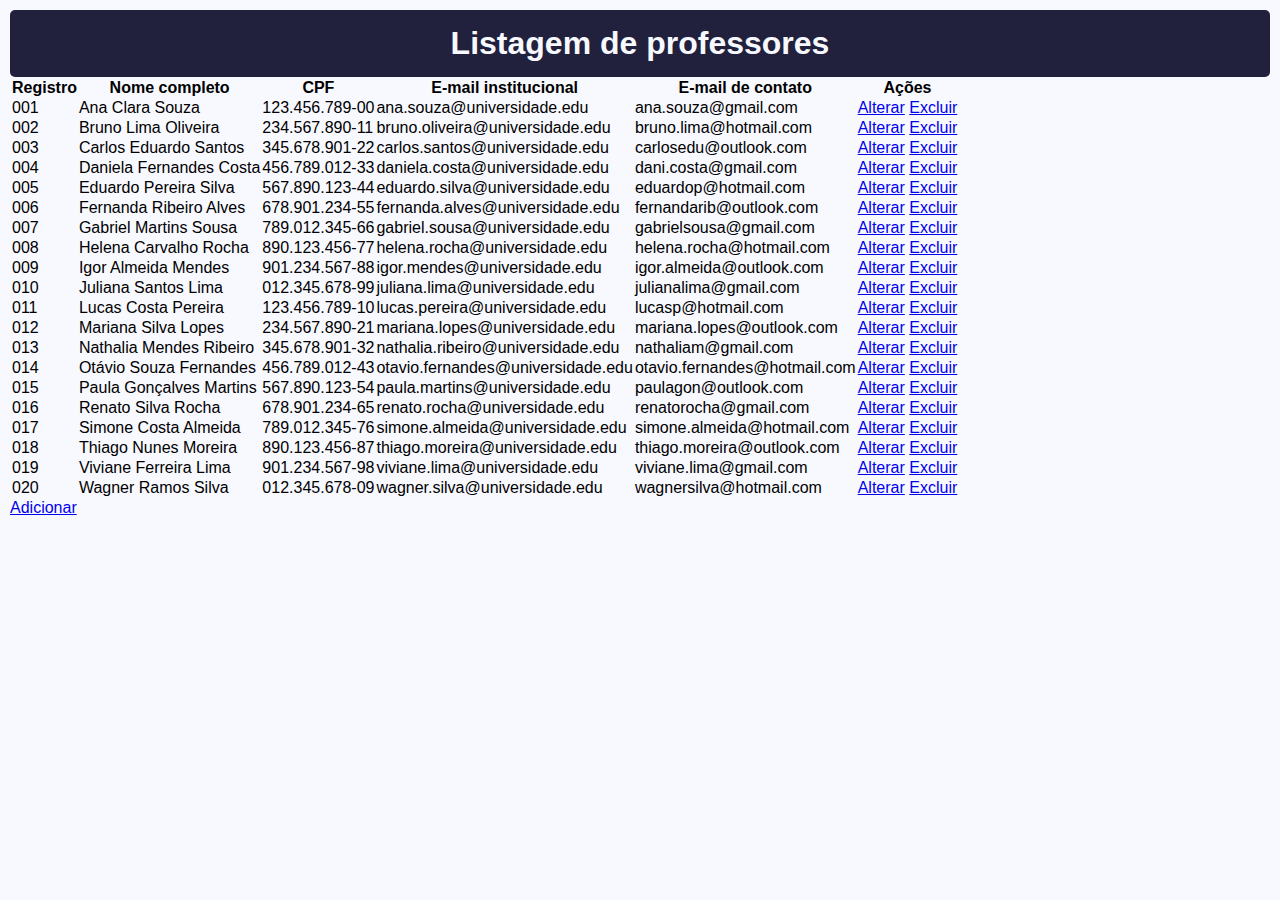
==== web/index.html @ 5cccc2d1 "add HTML, CSS, and JavaScript files for static professor listing." ====
<!DOCTYPE html>
<html lang="pt-BR">
  <head>
    <meta charset="UTF-8" />
    <meta name="viewport" content="width=device-width, initial-scale=1.0" />
    <title>Valdir | Listagem</title>

    <link rel="stylesheet" href="./styles/global.css" />
  </head>

  <body>
    <header>
      <div class="page-title">
        <h1>Listagem de professores</h1>
      </div>
    </header>

    <main>
      <table>
        <thead>
          <tr>
            <th>Registro</th>
            <th>Nome completo</th>
            <th>CPF</th>
            <th>E-mail institucional</th>
            <th>E-mail de contato</th>
            <th>Ações</th>
          </tr>
        </thead>

        <tbody id="professors-table">
          <tr>
            <td colspan="5">Carregando</td>
          </tr>

          <script src="./scripts/professors-table.js"></script>
        </tbody>
      </table>
    </main>

    <div class="actions">
      <a href="./add.html">Adicionar</a>
    </div>
  </body>
</html>
---- web/styles/global.css ----
:root {
  --primary-color: #21213d;
  --secondary-color: #f8f8ff;

  --pad-sm: 5px;
  --pad-md: 10px;
  --pad-lg: 15px;
  --pad-xl: 20px;

  --rad-sm: 5px;
  --rad-md: 10px;
  --rad-lg: 15px;
  --rad-xl: 20px;
}

* {
  font-family: "Segoe UI", Tahoma, Geneva, Verdana, sans-serif;
  margin: 0;
  padding: 0;
}

body {
  padding: var(--pad-md);
  background-color: var(--secondary-color);
}

header {
  background-color: var(--primary-color);
  padding: var(--pad-lg);
  border-radius: var(--rad-sm);
}

.page-title {
  text-align: center;
  color: var(--secondary-color);
}
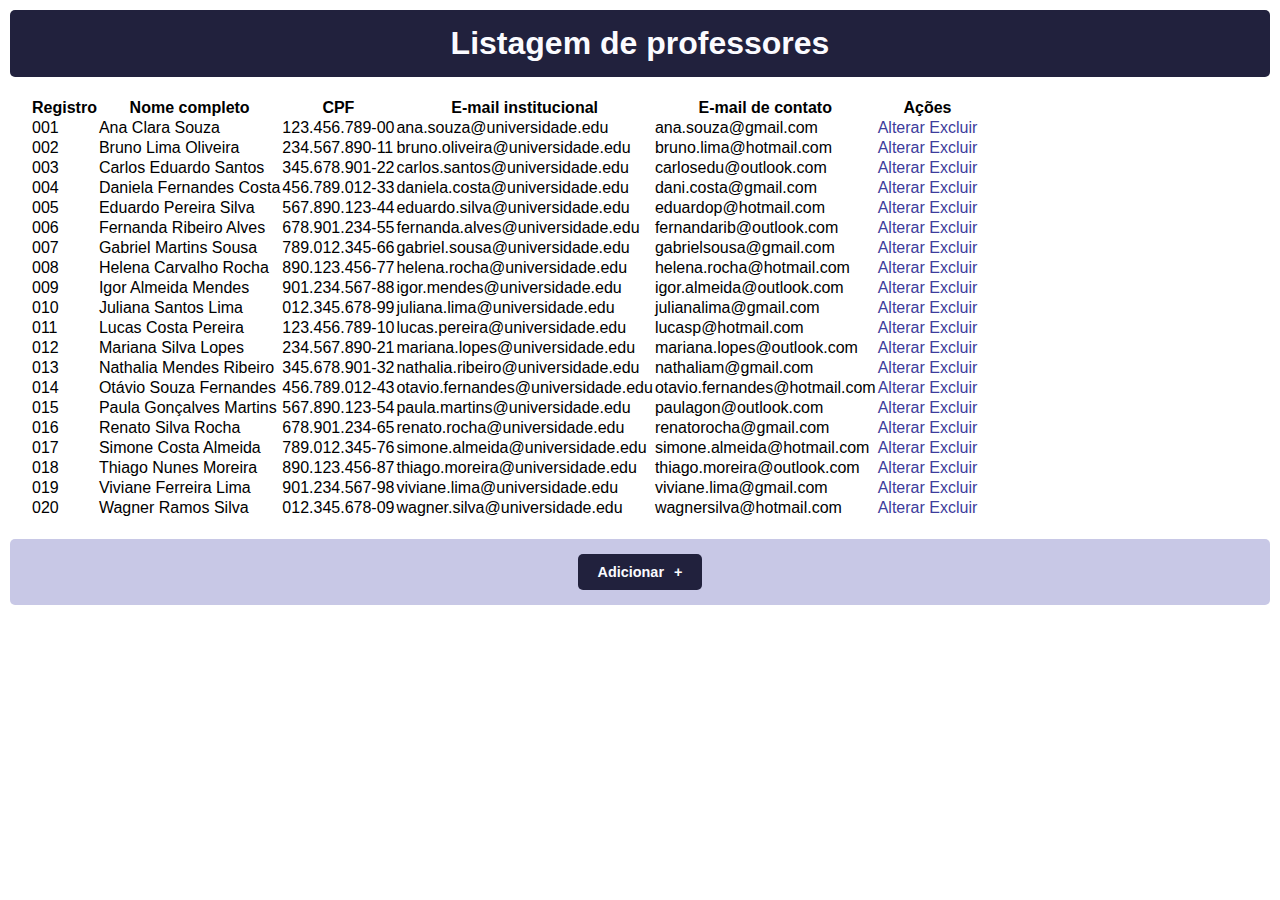
==== commit 7f7802a9: "add meta description and update footer in index.html" ====
--- a/web/index.html
+++ b/web/index.html
@@ -3,6 +3,7 @@
   <head>
     <meta charset="UTF-8" />
     <meta name="viewport" content="width=device-width, initial-scale=1.0" />
+    <meta name="description" content="Listagem de professores" />
     <title>Valdir | Listagem</title>
 
     <link rel="stylesheet" href="./styles/global.css" />
@@ -33,13 +34,17 @@
             <td colspan="5">Carregando</td>
           </tr>
 
-          <script src="./scripts/professors-table.js"></script>
+          <script type="module" src="./scripts/professors-table.js"></script>
         </tbody>
       </table>
     </main>
 
-    <div class="actions">
-      <a href="./add.html">Adicionar</a>
-    </div>
+    <footer>
+      <div class="actions">
+        <a href="./add.html">
+          <button type="button" class="primary icon-add">Adicionar</button>
+        </a>
+      </div>
+    </footer>
   </body>
 </html>
--- a/web/styles/global.css
+++ b/web/styles/global.css
@@ -1,6 +1,11 @@
 :root {
   --primary-color: #21213d;
-  --secondary-color: #f8f8ff;
+  --secondary-color: #c8c8e6;
+
+  --on-primary-color: #fbfbff;
+  --on-secondary-color: #14141f;
+
+  --accent-color: #3c3c9c;
 
   --pad-sm: 5px;
   --pad-md: 10px;
@@ -21,8 +26,21 @@
 
 body {
   padding: var(--pad-md);
-  background-color: var(--secondary-color);
 }
+
+/* --- Anchor styles ---------------------------------------------------------*/
+
+a {
+  color: var(--accent-color);
+  text-decoration: none;
+
+  &:hover {
+    opacity: 0.8;
+    transition: all 500ms;
+  }
+}
+
+/* -------------------------------------------------------------------------- */
 
 header {
   background-color: var(--primary-color);
@@ -32,5 +50,64 @@
 
 .page-title {
   text-align: center;
-  color: var(--secondary-color);
+  color: var(--on-primary-color);
+
+  h1 {
+    font-size: 1rem;
+    font-size: clamp(1rem, 4vw, 2rem);
+  }
 }
+
+main {
+  padding: var(--pad-xl);
+}
+
+footer {
+  background-color: var(--secondary-color);
+  padding: var(--pad-lg);
+  border-radius: var(--rad-sm);
+
+  display: flex;
+  align-items: center;
+  justify-content: center;
+
+  a,
+  p {
+    color: var(--on-secondary-color);
+  }
+}
+
+button {
+  border: none;
+  padding: var(--pad-md) var(--pad-xl);
+  border-radius: var(--rad-sm);
+
+  font-weight: 700;
+  font-size: 0.9rem;
+
+  cursor: pointer;
+
+  &:hover {
+    opacity: 0.8;
+    transition: all 500ms;
+  }
+
+  /* --- Variants ----------------------------------------------------------- */
+
+  &.primary {
+    background-color: var(--primary-color);
+    color: var(--on-primary-color);
+  }
+
+  &.secondary {
+    background-color: var(--secondary-color);
+    color: var(--on-secondary-color);
+  }
+
+  /* --- With icons --------------------------------------------------------- */
+
+  &.icon-add::after {
+    content: "+";
+    padding-left: var(--pad-md);
+  }
+}
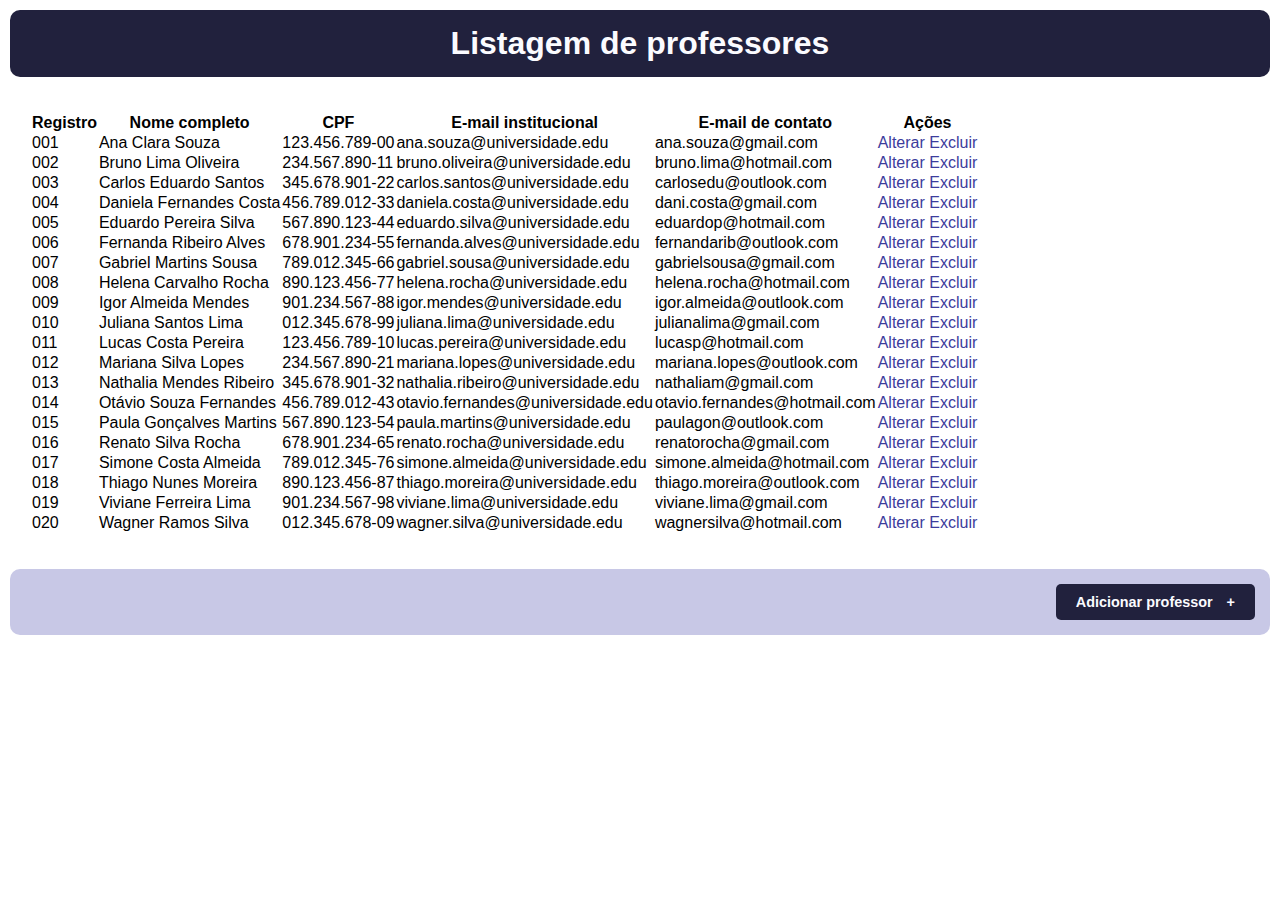
==== commit 2ce7f5a0: "test: css nesting." ====
--- a/web/index.html
+++ b/web/index.html
@@ -42,7 +42,9 @@
     <footer>
       <div class="actions">
         <a href="./add.html">
-          <button type="button" class="primary icon-add">Adicionar</button>
+          <button type="button" class="primary icon-add">
+            Adicionar professor
+          </button>
         </a>
       </div>
     </footer>
--- a/web/styles/global.css
+++ b/web/styles/global.css
@@ -16,6 +16,11 @@
   --rad-md: 10px;
   --rad-lg: 15px;
   --rad-xl: 20px;
+
+  --gap-sm: 5px;
+  --gap-md: 10px;
+  --gap-lg: 15px;
+  --gap-xl: 20px;
 }
 
 * {
@@ -26,26 +31,26 @@
 
 body {
   padding: var(--pad-md);
+
+  display: flex;
+  flex-direction: column;
+  gap: var(--gap-lg);
 }
-
-/* --- Anchor styles ---------------------------------------------------------*/
 
 a {
   color: var(--accent-color);
   text-decoration: none;
 
   &:hover {
-    opacity: 0.8;
+    opacity: 0.9;
     transition: all 500ms;
   }
 }
 
-/* -------------------------------------------------------------------------- */
-
 header {
   background-color: var(--primary-color);
   padding: var(--pad-lg);
-  border-radius: var(--rad-sm);
+  border-radius: var(--rad-md);
 }
 
 .page-title {
@@ -65,11 +70,11 @@
 footer {
   background-color: var(--secondary-color);
   padding: var(--pad-lg);
-  border-radius: var(--rad-sm);
+  border-radius: var(--rad-md);
 
   display: flex;
   align-items: center;
-  justify-content: center;
+  justify-content: end;
 
   a,
   p {
@@ -88,7 +93,7 @@
   cursor: pointer;
 
   &:hover {
-    opacity: 0.8;
+    opacity: 0.9;
     transition: all 500ms;
   }
 
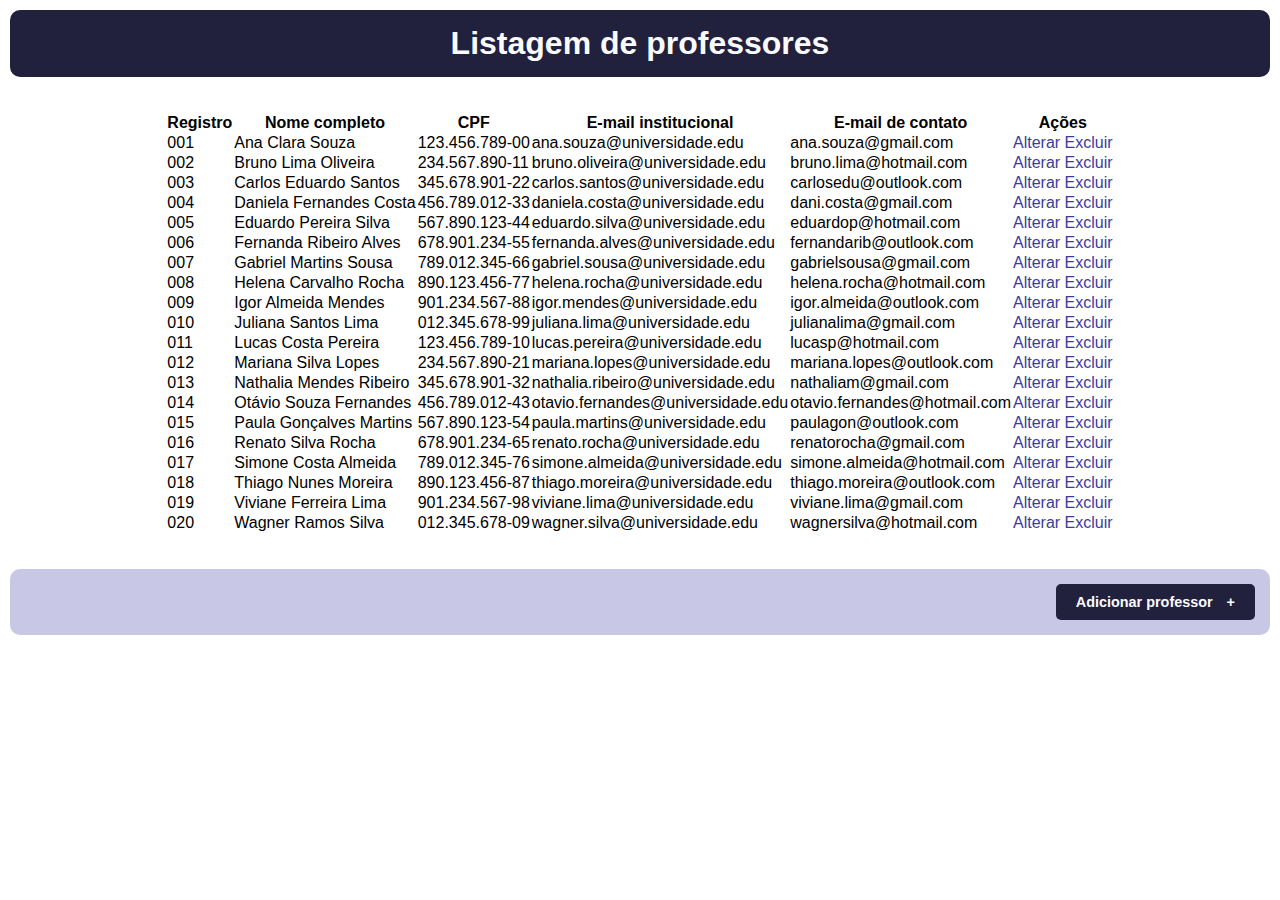
==== commit 3b7967d9: "improve table layout and responsiveness" ====
--- a/web/index.html
+++ b/web/index.html
@@ -17,26 +17,28 @@
     </header>
 
     <main>
-      <table>
-        <thead>
-          <tr>
-            <th>Registro</th>
-            <th>Nome completo</th>
-            <th>CPF</th>
-            <th>E-mail institucional</th>
-            <th>E-mail de contato</th>
-            <th>Ações</th>
-          </tr>
-        </thead>
+      <div class="content center">
+        <table>
+          <thead>
+            <tr>
+              <th>Registro</th>
+              <th>Nome completo</th>
+              <th>CPF</th>
+              <th>E-mail institucional</th>
+              <th>E-mail de contato</th>
+              <th>Ações</th>
+            </tr>
+          </thead>
 
-        <tbody id="professors-table">
-          <tr>
-            <td colspan="5">Carregando</td>
-          </tr>
+          <tbody id="professors-table">
+            <tr>
+              <td colspan="5">Carregando</td>
+            </tr>
 
-          <script type="module" src="./scripts/professors-table.js"></script>
-        </tbody>
-      </table>
+            <script type="module" src="./scripts/professors-table.js"></script>
+          </tbody>
+        </table>
+      </div>
     </main>
 
     <footer>
--- a/web/styles/global.css
+++ b/web/styles/global.css
@@ -116,3 +116,31 @@
     padding-left: var(--pad-md);
   }
 }
+
+table {
+  @media (width <= 1000px) {
+    thead {
+      display: none;
+    }
+
+    tr {
+      display: flex;
+      flex-direction: column;
+      padding: var(--pad-md);
+    }
+
+    td::before {
+      content: attr(data-label) ": ";
+      font-weight: 700;
+    }
+  }
+}
+
+.content {
+  display: flex;
+
+  &.center {
+    align-items: center;
+    justify-content: center;
+  }
+}
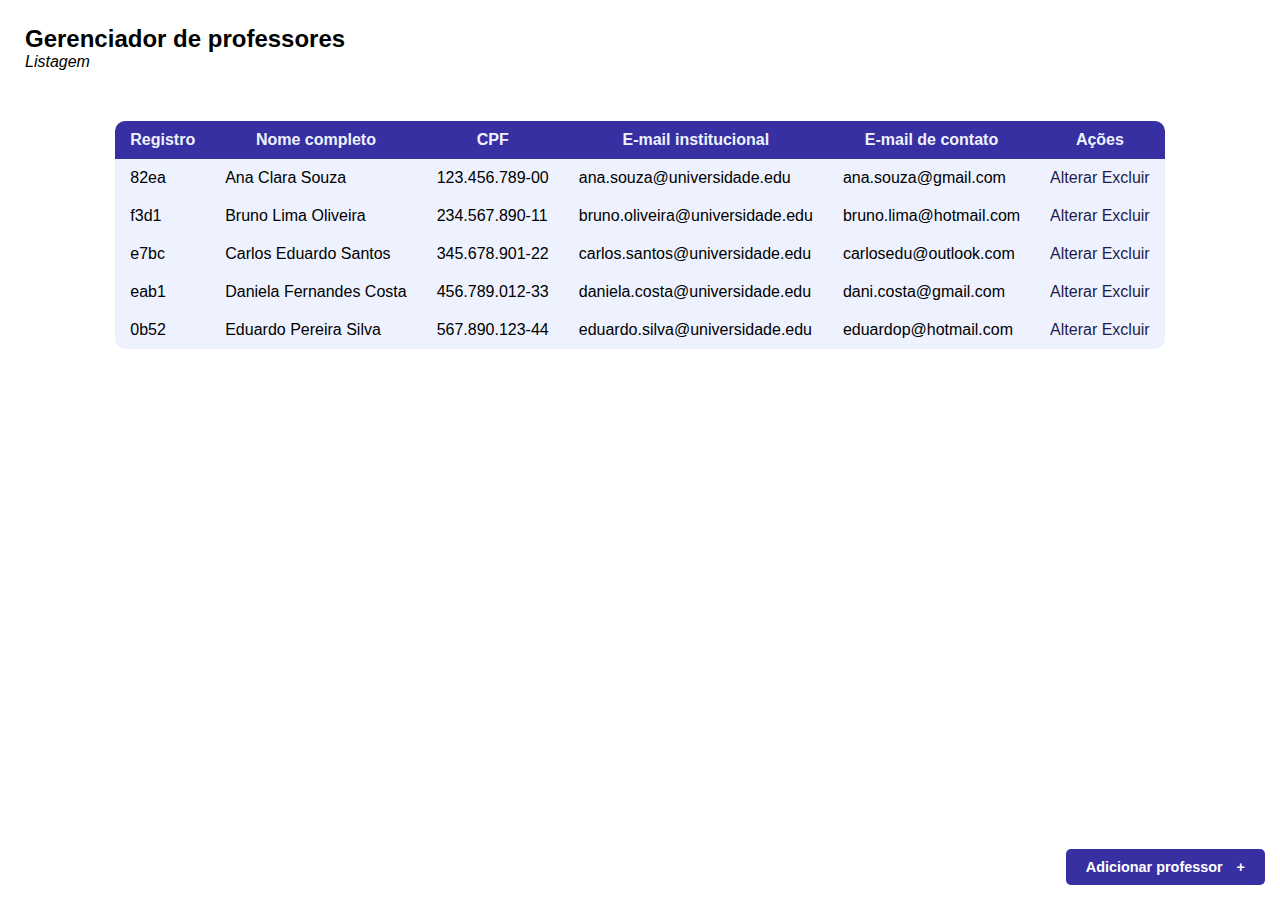
==== commit 1a84c4ca: "add form for adding professors" ====
--- a/web/index.html
+++ b/web/index.html
@@ -7,12 +7,14 @@
     <title>Valdir | Listagem</title>
 
     <link rel="stylesheet" href="./styles/global.css" />
+    <link rel="stylesheet" href="./styles/table.css" />
   </head>
 
   <body>
     <header>
       <div class="page-title">
-        <h1>Listagem de professores</h1>
+        <h1>Gerenciador de professores</h1>
+        <h2>Listagem</h2>
       </div>
     </header>
 
@@ -32,7 +34,7 @@
 
           <tbody id="professors-table">
             <tr>
-              <td colspan="5">Carregando</td>
+              <td colspan="100%" style="text-align: center">Carregando...</td>
             </tr>
 
             <script type="module" src="./scripts/professors-table.js"></script>
@@ -41,14 +43,14 @@
       </div>
     </main>
 
-    <footer>
-      <div class="actions">
+    <div class="actions">
+      <div class="actions__items">
         <a href="./add.html">
           <button type="button" class="primary icon-add">
             Adicionar professor
           </button>
         </a>
       </div>
-    </footer>
+    </div>
   </body>
 </html>
--- a/web/styles/global.css
+++ b/web/styles/global.css
@@ -1,11 +1,17 @@
 :root {
-  --primary-color: #21213d;
-  --secondary-color: #c8c8e6;
-
-  --on-primary-color: #fbfbff;
-  --on-secondary-color: #14141f;
-
-  --accent-color: #3c3c9c;
+  --white: #ffffff;
+  --indigo-50: #eef2ff;
+  --indigo-100: #e0e7ff;
+  --indigo-200: #c7d2fe;
+  --indigo-300: #a5b4fc;
+  --indigo-400: #818cf8;
+  --indigo-500: #6366f1;
+  --indigo-600: #4f46e5;
+  --indigo-700: #4338ca;
+  --indigo-800: #3730a3;
+  --indigo-900: #312e81;
+  --indigo-950: #1e1b4b;
+  --black: #000000;
 
   --pad-sm: 5px;
   --pad-md: 10px;
@@ -29,8 +35,13 @@
   padding: 0;
 }
 
+html {
+  scroll-behavior: smooth;
+}
+
 body {
   padding: var(--pad-md);
+  background-color: var(--white);
 
   display: flex;
   flex-direction: column;
@@ -38,7 +49,7 @@
 }
 
 a {
-  color: var(--accent-color);
+  color: var(--indigo-950);
   text-decoration: none;
 
   &:hover {
@@ -48,18 +59,27 @@
 }
 
 header {
-  background-color: var(--primary-color);
   padding: var(--pad-lg);
-  border-radius: var(--rad-md);
 }
 
 .page-title {
-  text-align: center;
-  color: var(--on-primary-color);
+  text-align: start;
+  color: var(--black);
+
+  @media (width <=1000px) {
+    text-align: center;
+  }
 
   h1 {
     font-size: 1rem;
-    font-size: clamp(1rem, 4vw, 2rem);
+    font-size: clamp(1rem, 4vw, 1.5rem);
+  }
+
+  h2 {
+    font-size: 0.8rem;
+    font-size: clamp(0.8rem, 4vw, 1rem);
+    font-style: italic;
+    font-weight: 500;
   }
 }
 
@@ -67,18 +87,21 @@
   padding: var(--pad-xl);
 }
 
-footer {
-  background-color: var(--secondary-color);
-  padding: var(--pad-lg);
-  border-radius: var(--rad-md);
+body:has(.actions) {
+  margin-bottom: 60px;
+}
 
-  display: flex;
-  align-items: center;
-  justify-content: end;
+.actions {
+  position: fixed;
+  right: var(--pad-lg);
+  bottom: var(--pad-lg);
 
-  a,
-  p {
-    color: var(--on-secondary-color);
+  width: 100%;
+  max-width: calc(100% - var(--pad-md) * 2);
+
+  .actions__items {
+    float: right;
+    display: flex;
   }
 }
 
@@ -100,13 +123,13 @@
   /* --- Variants ----------------------------------------------------------- */
 
   &.primary {
-    background-color: var(--primary-color);
-    color: var(--on-primary-color);
+    background-color: var(--indigo-800);
+    color: var(--white);
   }
 
   &.secondary {
-    background-color: var(--secondary-color);
-    color: var(--on-secondary-color);
+    background-color: var(--indigo-50);
+    color: var(--black);
   }
 
   /* --- With icons --------------------------------------------------------- */
@@ -117,27 +140,12 @@
   }
 }
 
-table {
-  @media (width <= 1000px) {
-    thead {
-      display: none;
-    }
-
-    tr {
-      display: flex;
-      flex-direction: column;
-      padding: var(--pad-md);
-    }
-
-    td::before {
-      content: attr(data-label) ": ";
-      font-weight: 700;
-    }
-  }
-}
-
 .content {
   display: flex;
+
+  & > * {
+    max-width: 1400px;
+  }
 
   &.center {
     align-items: center;
--- a/web/styles/table.css
+++ b/web/styles/table.css
@@ -0,0 +1,39 @@
+table {
+  border-spacing: 0;
+  border-radius: var(--rad-md);
+  overflow: hidden;
+
+  th {
+    padding: var(--pad-md) var(--pad-lg);
+    background-color: var(--indigo-800);
+    color: var(--indigo-50);
+  }
+
+  td {
+    padding: var(--pad-md) var(--pad-lg);
+    background-color: var(--indigo-50);
+  }
+
+  @media (width <= 1000px) {
+    thead {
+      display: none;
+    }
+
+    tr {
+      display: flex;
+      flex-direction: column;
+      margin: var(--pad-sm) 0;
+      border-radius: var(--rad-md);
+      overflow: hidden;
+    }
+
+    td {
+      padding: var(--pad-lg);
+    }
+
+    td::before {
+      content: attr(data-label) ": ";
+      font-weight: 700;
+    }
+  }
+}
